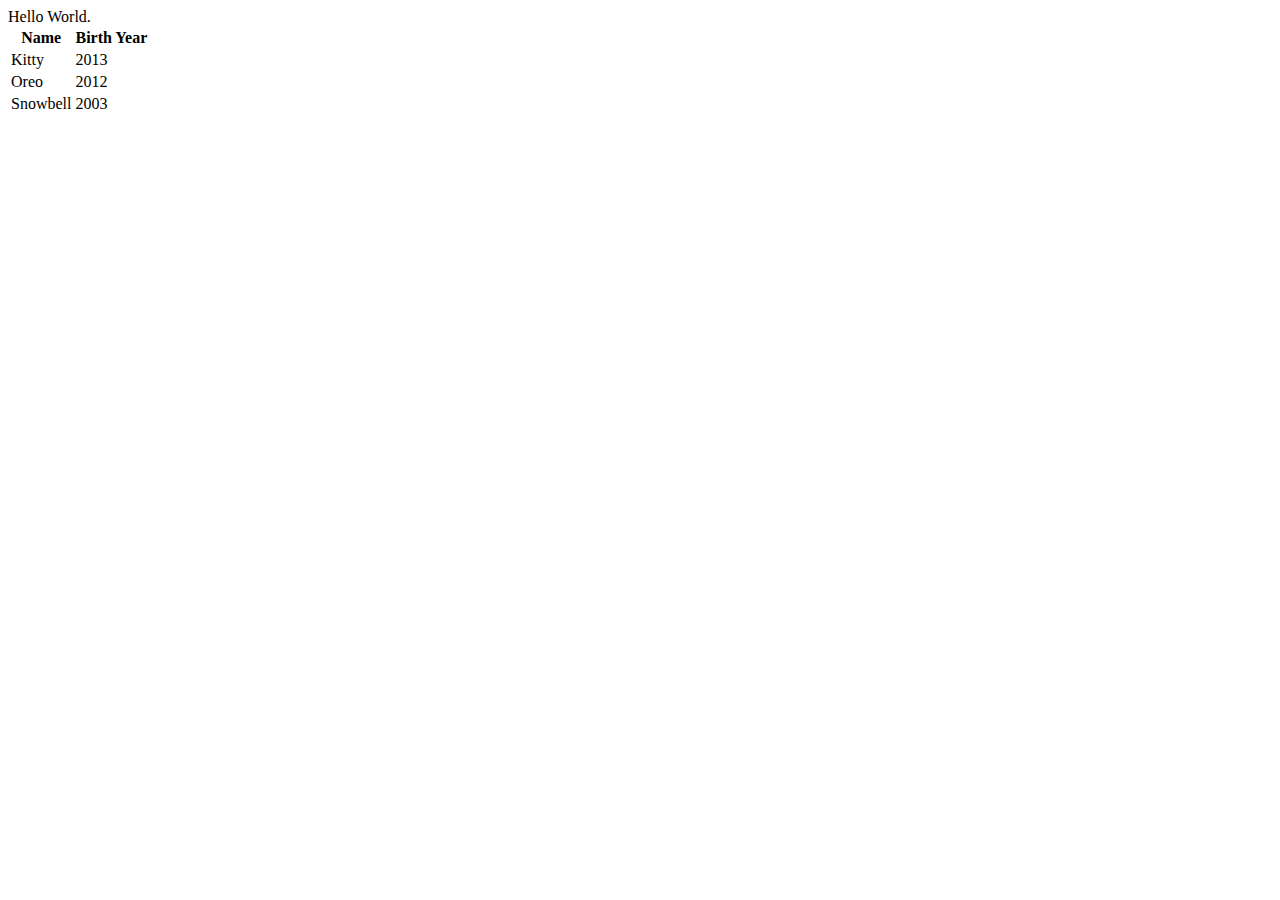
==== index.html @ 0bbb23e0 "jQuery and Leaflet-Activity 5" ====
<!DOCTYPE html>
<html lang="en">
    <head>
        <meta charset="utf-8">
        <meta name="viewport" content="width=device-width">
            <title>Chris Archuleta 575</title>

        <!--put your external stylesheet links here-->
        <link rel="stylesheet" href="lib/leaflet/leaflet.css">
        <link rel="stylesheet" href="css/style.css">
        <link href="data.html">
        <!--[if IE<9]>
            <link rel="stylesheet" href="css/style.ie.css">
        <![endif]-->

        <!--you can also place internal styles here
        place these within <style> tags-->

    </head>

    <body>
      <div id="mydiv"></div>
      <!-- <header>
        <a href="https://christopherarchuleta.github.io/" target="_blank">
          Website from 572 (in progress).
        </a>
      </header> -->
        <!--put your initial page content here-->
        <div id="testdiv"></div>
        <!--you can also use this space for internal scripts;
        place these within <script> tags-->

        <!--put your external script links here-->
        <!-- JQuery link comes first to avoid errors -->
        <script type="text/javascript" src="lib/leaflet/leaflet.js"></script>
        <script type="text/javascript" src="lib/jquery-3.4.1.js"></script>
        <script type="text/javascript" src="js/main.js"></script>
    </body>
</html>
---- lib/leaflet/leaflet.css ----
/* required styles */

.leaflet-pane,
.leaflet-tile,
.leaflet-marker-icon,
.leaflet-marker-shadow,
.leaflet-tile-container,
.leaflet-pane > svg,
.leaflet-pane > canvas,
.leaflet-zoom-box,
.leaflet-image-layer,
.leaflet-layer {
	position: absolute;
	left: 0;
	top: 0;
	}
.leaflet-container {
	overflow: hidden;
	}
.leaflet-tile,
.leaflet-marker-icon,
.leaflet-marker-shadow {
	-webkit-user-select: none;
	   -moz-user-select: none;
	        user-select: none;
	  -webkit-user-drag: none;
	}
/* Prevents IE11 from highlighting tiles in blue */
.leaflet-tile::selection {
	background: transparent;
}
/* Safari renders non-retina tile on retina better with this, but Chrome is worse */
.leaflet-safari .leaflet-tile {
	image-rendering: -webkit-optimize-contrast;
	}
/* hack that prevents hw layers "stretching" when loading new tiles */
.leaflet-safari .leaflet-tile-container {
	width: 1600px;
	height: 1600px;
	-webkit-transform-origin: 0 0;
	}
.leaflet-marker-icon,
.leaflet-marker-shadow {
	display: block;
	}
/* .leaflet-container svg: reset svg max-width decleration shipped in Joomla! (joomla.org) 3.x */
/* .leaflet-container img: map is broken in FF if you have max-width: 100% on tiles */
.leaflet-container .leaflet-overlay-pane svg,
.leaflet-container .leaflet-marker-pane img,
.leaflet-container .leaflet-shadow-pane img,
.leaflet-container .leaflet-tile-pane img,
.leaflet-container img.leaflet-image-layer,
.leaflet-container .leaflet-tile {
	max-width: none !important;
	max-height: none !important;
	}

.leaflet-container.leaflet-touch-zoom {
	-ms-touch-action: pan-x pan-y;
	touch-action: pan-x pan-y;
	}
.leaflet-container.leaflet-touch-drag {
	-ms-touch-action: pinch-zoom;
	/* Fallback for FF which doesn't support pinch-zoom */
	touch-action: none;
	touch-action: pinch-zoom;
}
.leaflet-container.leaflet-touch-drag.leaflet-touch-zoom {
	-ms-touch-action: none;
	touch-action: none;
}
.leaflet-container {
	-webkit-tap-highlight-color: transparent;
}
.leaflet-container a {
	-webkit-tap-highlight-color: rgba(51, 181, 229, 0.4);
}
.leaflet-tile {
	filter: inherit;
	visibility: hidden;
	}
.leaflet-tile-loaded {
	visibility: inherit;
	}
.leaflet-zoom-box {
	width: 0;
	height: 0;
	-moz-box-sizing: border-box;
	     box-sizing: border-box;
	z-index: 800;
	}
/* workaround for https://bugzilla.mozilla.org/show_bug.cgi?id=888319 */
.leaflet-overlay-pane svg {
	-moz-user-select: none;
	}

.leaflet-pane         { z-index: 400; }

.leaflet-tile-pane    { z-index: 200; }
.leaflet-overlay-pane { z-index: 400; }
.leaflet-shadow-pane  { z-index: 500; }
.leaflet-marker-pane  { z-index: 600; }
.leaflet-tooltip-pane   { z-index: 650; }
.leaflet-popup-pane   { z-index: 700; }

.leaflet-map-pane canvas { z-index: 100; }
.leaflet-map-pane svg    { z-index: 200; }

.leaflet-vml-shape {
	width: 1px;
	height: 1px;
	}
.lvml {
	behavior: url(#default#VML);
	display: inline-block;
	position: absolute;
	}


/* control positioning */

.leaflet-control {
	position: relative;
	z-index: 800;
	pointer-events: visiblePainted; /* IE 9-10 doesn't have auto */
	pointer-events: auto;
	}
.leaflet-top,
.leaflet-bottom {
	position: absolute;
	z-index: 1000;
	pointer-events: none;
	}
.leaflet-top {
	top: 0;
	}
.leaflet-right {
	right: 0;
	}
.leaflet-bottom {
	bottom: 0;
	}
.leaflet-left {
	left: 0;
	}
.leaflet-control {
	float: left;
	clear: both;
	}
.leaflet-right .leaflet-control {
	float: right;
	}
.leaflet-top .leaflet-control {
	margin-top: 10px;
	}
.leaflet-bottom .leaflet-control {
	margin-bottom: 10px;
	}
.leaflet-left .leaflet-control {
	margin-left: 10px;
	}
.leaflet-right .leaflet-control {
	margin-right: 10px;
	}


/* zoom and fade animations */

.leaflet-fade-anim .leaflet-tile {
	will-change: opacity;
	}
.leaflet-fade-anim .leaflet-popup {
	opacity: 0;
	-webkit-transition: opacity 0.2s linear;
	   -moz-transition: opacity 0.2s linear;
	        transition: opacity 0.2s linear;
	}
.leaflet-fade-anim .leaflet-map-pane .leaflet-popup {
	opacity: 1;
	}
.leaflet-zoom-animated {
	-webkit-transform-origin: 0 0;
	    -ms-transform-origin: 0 0;
	        transform-origin: 0 0;
	}
.leaflet-zoom-anim .leaflet-zoom-animated {
	will-change: transform;
	}
.leaflet-zoom-anim .leaflet-zoom-animated {
	-webkit-transition: -webkit-transform 0.25s cubic-bezier(0,0,0.25,1);
	   -moz-transition:    -moz-transform 0.25s cubic-bezier(0,0,0.25,1);
	        transition:         transform 0.25s cubic-bezier(0,0,0.25,1);
	}
.leaflet-zoom-anim .leaflet-tile,
.leaflet-pan-anim .leaflet-tile {
	-webkit-transition: none;
	   -moz-transition: none;
	        transition: none;
	}

.leaflet-zoom-anim .leaflet-zoom-hide {
	visibility: hidden;
	}


/* cursors */

.leaflet-interactive {
	cursor: pointer;
	}
.leaflet-grab {
	cursor: -webkit-grab;
	cursor:    -moz-grab;
	cursor:         grab;
	}
.leaflet-crosshair,
.leaflet-crosshair .leaflet-interactive {
	cursor: crosshair;
	}
.leaflet-popup-pane,
.leaflet-control {
	cursor: auto;
	}
.leaflet-dragging .leaflet-grab,
.leaflet-dragging .leaflet-grab .leaflet-interactive,
.leaflet-dragging .leaflet-marker-draggable {
	cursor: move;
	cursor: -webkit-grabbing;
	cursor:    -moz-grabbing;
	cursor:         grabbing;
	}

/* marker & overlays interactivity */
.leaflet-marker-icon,
.leaflet-marker-shadow,
.leaflet-image-layer,
.leaflet-pane > svg path,
.leaflet-tile-container {
	pointer-events: none;
	}

.leaflet-marker-icon.leaflet-interactive,
.leaflet-image-layer.leaflet-interactive,
.leaflet-pane > svg path.leaflet-interactive,
svg.leaflet-image-layer.leaflet-interactive path {
	pointer-events: visiblePainted; /* IE 9-10 doesn't have auto */
	pointer-events: auto;
	}

/* visual tweaks */

.leaflet-container {
	background: #ddd;
	outline: 0;
	}
.leaflet-container a {
	color: #0078A8;
	}
.leaflet-container a.leaflet-active {
	outline: 2px solid orange;
	}
.leaflet-zoom-box {
	border: 2px dotted #38f;
	background: rgba(255,255,255,0.5);
	}


/* general typography */
.leaflet-container {
	font: 12px/1.5 "Helvetica Neue", Arial, Helvetica, sans-serif;
	}


/* general toolbar styles */

.leaflet-bar {
	box-shadow: 0 1px 5px rgba(0,0,0,0.65);
	border-radius: 4px;
	}
.leaflet-bar a,
.leaflet-bar a:hover {
	background-color: #fff;
	border-bottom: 1px solid #ccc;
	width: 26px;
	height: 26px;
	line-height: 26px;
	display: block;
	text-align: center;
	text-decoration: none;
	color: black;
	}
.leaflet-bar a,
.leaflet-control-layers-toggle {
	background-position: 50% 50%;
	background-repeat: no-repeat;
	display: block;
	}
.leaflet-bar a:hover {
	background-color: #f4f4f4;
	}
.leaflet-bar a:first-child {
	border-top-left-radius: 4px;
	border-top-right-radius: 4px;
	}
.leaflet-bar a:last-child {
	border-bottom-left-radius: 4px;
	border-bottom-right-radius: 4px;
	border-bottom: none;
	}
.leaflet-bar a.leaflet-disabled {
	cursor: default;
	background-color: #f4f4f4;
	color: #bbb;
	}

.leaflet-touch .leaflet-bar a {
	width: 30px;
	height: 30px;
	line-height: 30px;
	}
.leaflet-touch .leaflet-bar a:first-child {
	border-top-left-radius: 2px;
	border-top-right-radius: 2px;
	}
.leaflet-touch .leaflet-bar a:last-child {
	border-bottom-left-radius: 2px;
	border-bottom-right-radius: 2px;
	}

/* zoom control */

.leaflet-control-zoom-in,
.leaflet-control-zoom-out {
	font: bold 18px 'Lucida Console', Monaco, monospace;
	text-indent: 1px;
	}

.leaflet-touch .leaflet-control-zoom-in, .leaflet-touch .leaflet-control-zoom-out  {
	font-size: 22px;
	}


/* layers control */

.leaflet-control-layers {
	box-shadow: 0 1px 5px rgba(0,0,0,0.4);
	background: #fff;
	border-radius: 5px;
	}
.leaflet-control-layers-toggle {
	background-image: url(images/layers.png);
	width: 36px;
	height: 36px;
	}
.leaflet-retina .leaflet-control-layers-toggle {
	background-image: url(images/layers-2x.png);
	background-size: 26px 26px;
	}
.leaflet-touch .leaflet-control-layers-toggle {
	width: 44px;
	height: 44px;
	}
.leaflet-control-layers .leaflet-control-layers-list,
.leaflet-control-layers-expanded .leaflet-control-layers-toggle {
	display: none;
	}
.leaflet-control-layers-expanded .leaflet-control-layers-list {
	display: block;
	position: relative;
	}
.leaflet-control-layers-expanded {
	padding: 6px 10px 6px 6px;
	color: #333;
	background: #fff;
	}
.leaflet-control-layers-scrollbar {
	overflow-y: scroll;
	overflow-x: hidden;
	padding-right: 5px;
	}
.leaflet-control-layers-selector {
	margin-top: 2px;
	position: relative;
	top: 1px;
	}
.leaflet-control-layers label {
	display: block;
	}
.leaflet-control-layers-separator {
	height: 0;
	border-top: 1px solid #ddd;
	margin: 5px -10px 5px -6px;
	}

/* Default icon URLs */
.leaflet-default-icon-path {
	background-image: url(images/marker-icon.png);
	}


/* attribution and scale controls */

.leaflet-container .leaflet-control-attribution {
	background: #fff;
	background: rgba(255, 255, 255, 0.7);
	margin: 0;
	}
.leaflet-control-attribution,
.leaflet-control-scale-line {
	padding: 0 5px;
	color: #333;
	}
.leaflet-control-attribution a {
	text-decoration: none;
	}
.leaflet-control-attribution a:hover {
	text-decoration: underline;
	}
.leaflet-container .leaflet-control-attribution,
.leaflet-container .leaflet-control-scale {
	font-size: 11px;
	}
.leaflet-left .leaflet-control-scale {
	margin-left: 5px;
	}
.leaflet-bottom .leaflet-control-scale {
	margin-bottom: 5px;
	}
.leaflet-control-scale-line {
	border: 2px solid #777;
	border-top: none;
	line-height: 1.1;
	padding: 2px 5px 1px;
	font-size: 11px;
	white-space: nowrap;
	overflow: hidden;
	-moz-box-sizing: border-box;
	     box-sizing: border-box;

	background: #fff;
	background: rgba(255, 255, 255, 0.5);
	}
.leaflet-control-scale-line:not(:first-child) {
	border-top: 2px solid #777;
	border-bottom: none;
	margin-top: -2px;
	}
.leaflet-control-scale-line:not(:first-child):not(:last-child) {
	border-bottom: 2px solid #777;
	}

.leaflet-touch .leaflet-control-attribution,
.leaflet-touch .leaflet-control-layers,
.leaflet-touch .leaflet-bar {
	box-shadow: none;
	}
.leaflet-touch .leaflet-control-layers,
.leaflet-touch .leaflet-bar {
	border: 2px solid rgba(0,0,0,0.2);
	background-clip: padding-box;
	}


/* popup */

.leaflet-popup {
	position: absolute;
	text-align: center;
	margin-bottom: 20px;
	}
.leaflet-popup-content-wrapper {
	padding: 1px;
	text-align: left;
	border-radius: 12px;
	}
.leaflet-popup-content {
	margin: 13px 19px;
	line-height: 1.4;
	}
.leaflet-popup-content p {
	margin: 18px 0;
	}
.leaflet-popup-tip-container {
	width: 40px;
	height: 20px;
	position: absolute;
	left: 50%;
	margin-left: -20px;
	overflow: hidden;
	pointer-events: none;
	}
.leaflet-popup-tip {
	width: 17px;
	height: 17px;
	padding: 1px;

	margin: -10px auto 0;

	-webkit-transform: rotate(45deg);
	   -moz-transform: rotate(45deg);
	    -ms-transform: rotate(45deg);
	        transform: rotate(45deg);
	}
.leaflet-popup-content-wrapper,
.leaflet-popup-tip {
	background: white;
	color: #333;
	box-shadow: 0 3px 14px rgba(0,0,0,0.4);
	}
.leaflet-container a.leaflet-popup-close-button {
	position: absolute;
	top: 0;
	right: 0;
	padding: 4px 4px 0 0;
	border: none;
	text-align: center;
	width: 18px;
	height: 14px;
	font: 16px/14px Tahoma, Verdana, sans-serif;
	color: #c3c3c3;
	text-decoration: none;
	font-weight: bold;
	background: transparent;
	}
.leaflet-container a.leaflet-popup-close-button:hover {
	color: #999;
	}
.leaflet-popup-scrolled {
	overflow: auto;
	border-bottom: 1px solid #ddd;
	border-top: 1px solid #ddd;
	}

.leaflet-oldie .leaflet-popup-content-wrapper {
	zoom: 1;
	}
.leaflet-oldie .leaflet-popup-tip {
	width: 24px;
	margin: 0 auto;

	-ms-filter: "progid:DXImageTransform.Microsoft.Matrix(M11=0.70710678, M12=0.70710678, M21=-0.70710678, M22=0.70710678)";
	filter: progid:DXImageTransform.Microsoft.Matrix(M11=0.70710678, M12=0.70710678, M21=-0.70710678, M22=0.70710678);
	}
.leaflet-oldie .leaflet-popup-tip-container {
	margin-top: -1px;
	}

.leaflet-oldie .leaflet-control-zoom,
.leaflet-oldie .leaflet-control-layers,
.leaflet-oldie .leaflet-popup-content-wrapper,
.leaflet-oldie .leaflet-popup-tip {
	border: 1px solid #999;
	}


/* div icon */

.leaflet-div-icon {
	background: #fff;
	border: 1px solid #666;
	}


/* Tooltip */
/* Base styles for the element that has a tooltip */
.leaflet-tooltip {
	position: absolute;
	padding: 6px;
	background-color: #fff;
	border: 1px solid #fff;
	border-radius: 3px;
	color: #222;
	white-space: nowrap;
	-webkit-user-select: none;
	-moz-user-select: none;
	-ms-user-select: none;
	user-select: none;
	pointer-events: none;
	box-shadow: 0 1px 3px rgba(0,0,0,0.4);
	}
.leaflet-tooltip.leaflet-clickable {
	cursor: pointer;
	pointer-events: auto;
	}
.leaflet-tooltip-top:before,
.leaflet-tooltip-bottom:before,
.leaflet-tooltip-left:before,
.leaflet-tooltip-right:before {
	position: absolute;
	pointer-events: none;
	border: 6px solid transparent;
	background: transparent;
	content: "";
	}

/* Directions */

.leaflet-tooltip-bottom {
	margin-top: 6px;
}
.leaflet-tooltip-top {
	margin-top: -6px;
}
.leaflet-tooltip-bottom:before,
.leaflet-tooltip-top:before {
	left: 50%;
	margin-left: -6px;
	}
.leaflet-tooltip-top:before {
	bottom: 0;
	margin-bottom: -12px;
	border-top-color: #fff;
	}
.leaflet-tooltip-bottom:before {
	top: 0;
	margin-top: -12px;
	margin-left: -6px;
	border-bottom-color: #fff;
	}
.leaflet-tooltip-left {
	margin-left: -6px;
}
.leaflet-tooltip-right {
	margin-left: 6px;
}
.leaflet-tooltip-left:before,
.leaflet-tooltip-right:before {
	top: 50%;
	margin-top: -6px;
	}
.leaflet-tooltip-left:before {
	right: 0;
	margin-right: -12px;
	border-left-color: #fff;
	}
.leaflet-tooltip-right:before {
	left: 0;
	margin-left: -12px;
	border-right-color: #fff;
	}
---- css/style.css ----
#testdiv  {
  color: #fff328;
}
/*Written by Chris Archuleta, 2020*/
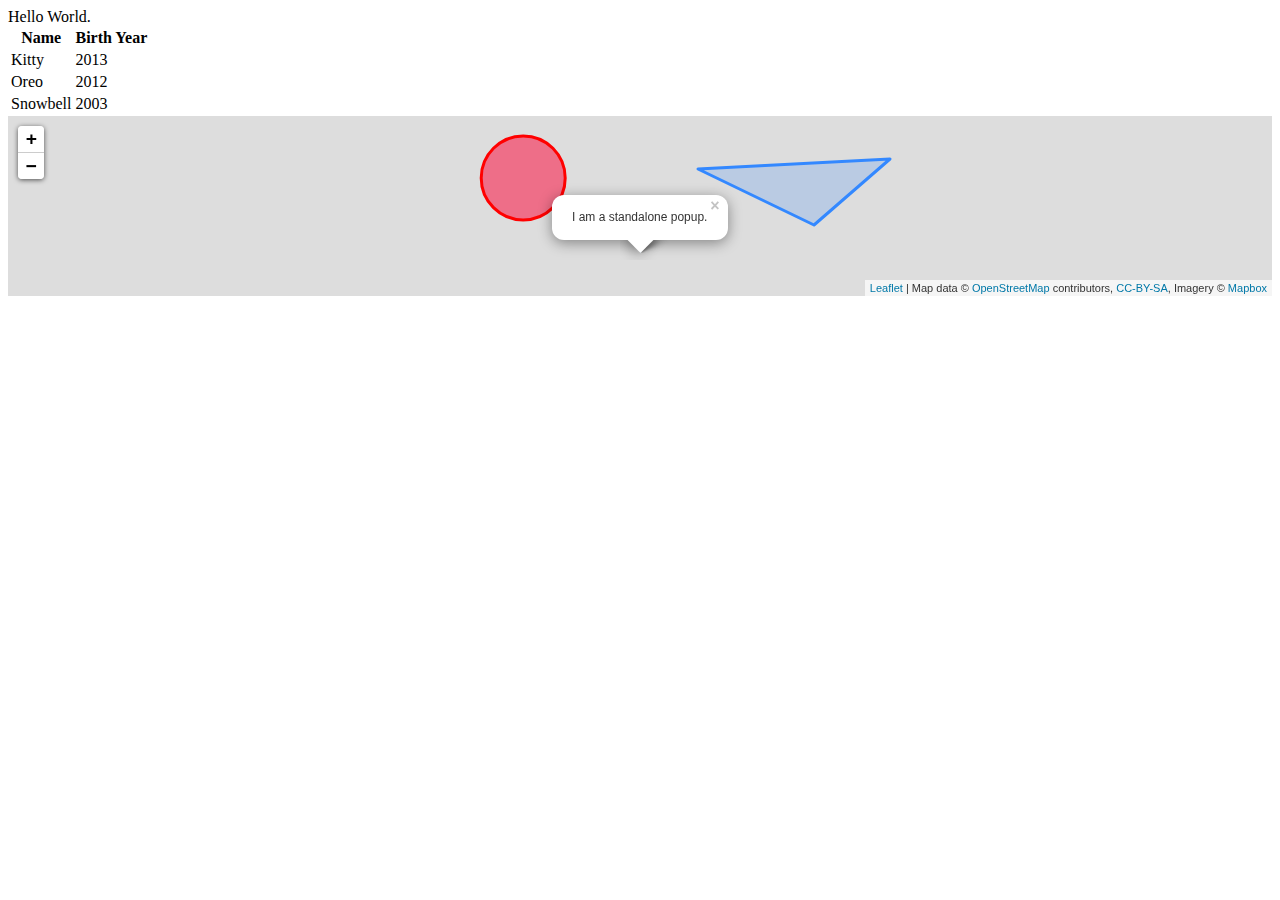
==== commit 011c30b9: "Quickstart tutorial finished" ====
--- a/index.html
+++ b/index.html
@@ -26,14 +26,16 @@
         </a>
       </header> -->
         <!--put your initial page content here-->
-        <div id="testdiv"></div>
+        <div id="mapid"></div>
         <!--you can also use this space for internal scripts;
         place these within <script> tags-->
 
         <!--put your external script links here-->
+        <!-- Leaflet library link added first to avoid errors -->
         <!-- JQuery link comes first to avoid errors -->
         <script type="text/javascript" src="lib/leaflet/leaflet.js"></script>
         <script type="text/javascript" src="lib/jquery-3.4.1.js"></script>
+        <script type="text/javascript" src="js/quickstartTutorial.js"></script>
         <script type="text/javascript" src="js/main.js"></script>
     </body>
 </html>
--- a/lib/leaflet/leaflet.css
+++ b/lib/leaflet/leaflet.css
@@ -115,6 +115,11 @@
 	display: inline-block;
 	position: absolute;
 	}
+
+
+	/*Map continer styles*/
+	#mapid { height:180px}
+
 
 
 /* control positioning */
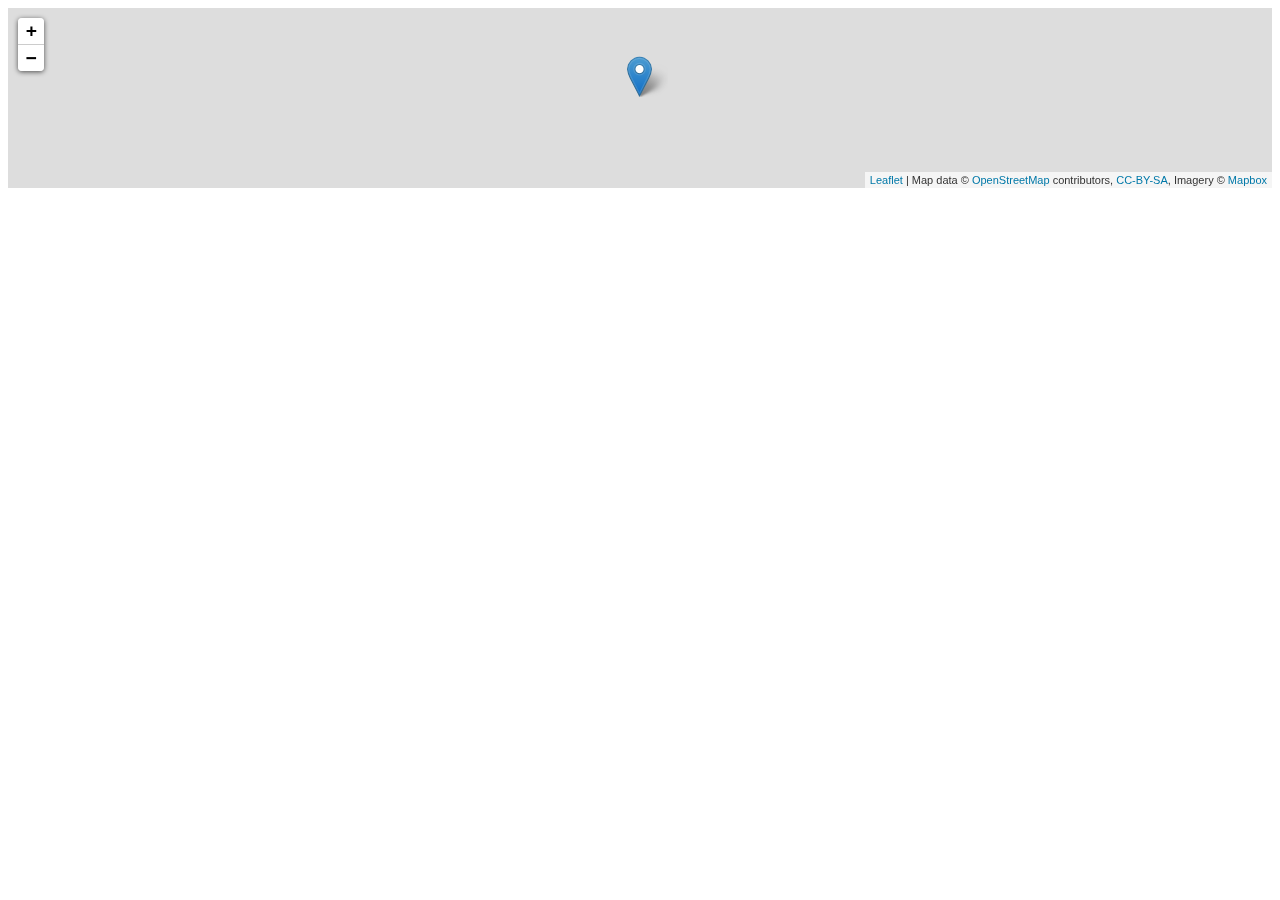
==== commit e283016a: "GeoJSON tutorial progress End of Lab" ====
--- a/index.html
+++ b/index.html
@@ -35,7 +35,8 @@
         <!-- JQuery link comes first to avoid errors -->
         <script type="text/javascript" src="lib/leaflet/leaflet.js"></script>
         <script type="text/javascript" src="lib/jquery-3.4.1.js"></script>
-        <script type="text/javascript" src="js/quickstartTutorial.js"></script>
-        <script type="text/javascript" src="js/main.js"></script>
+        <!-- <script type="text/javascript" src="js/quickstartTutorial.js"></script> -->
+        <script type="text/javascript" src="js/geojsonTutorial.js"></script>
+        <!-- <script type="text/javascript" src="js/main.js"></script> -->
     </body>
 </html>
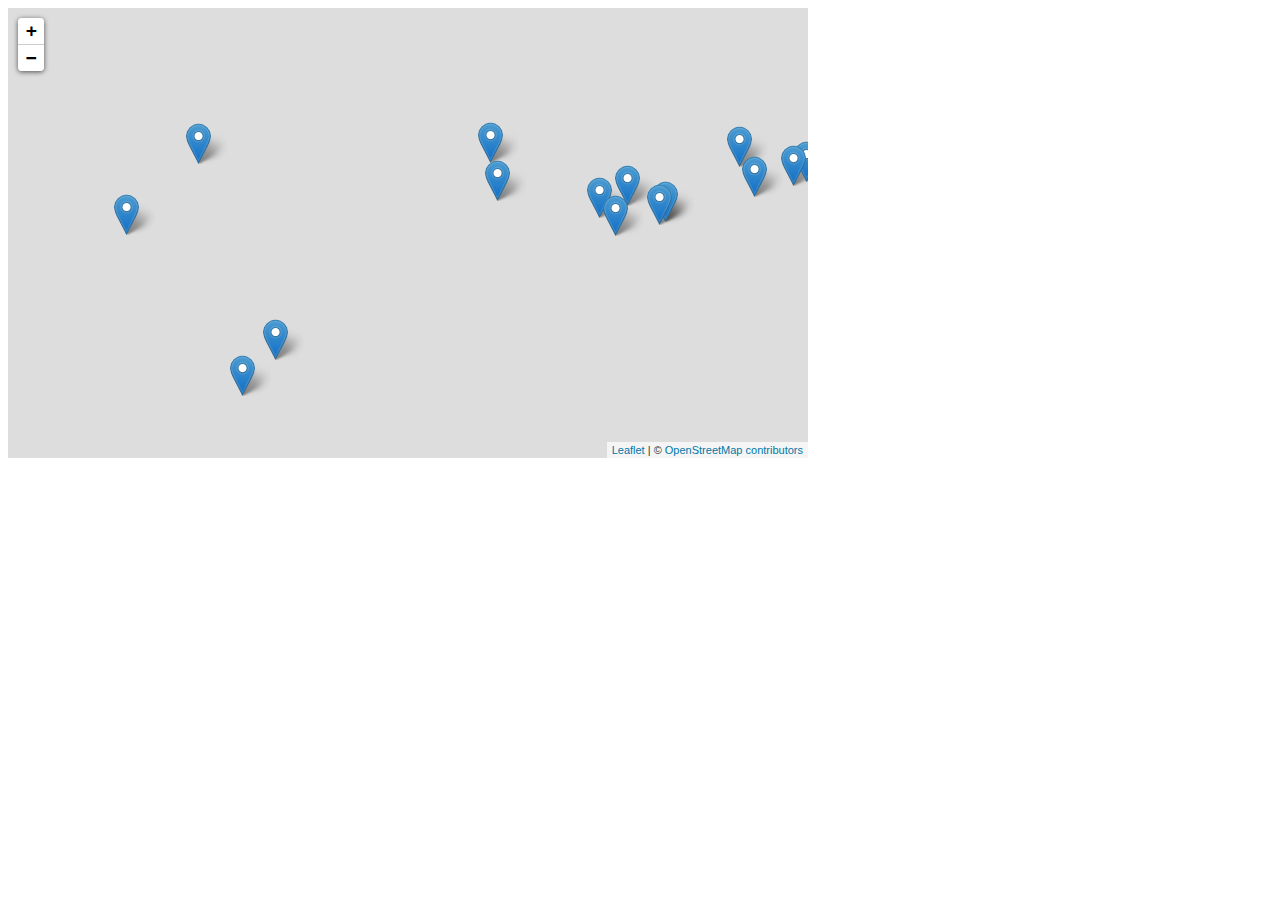
==== commit af825255: "Save before computer shuts down" ====
--- a/index.html
+++ b/index.html
@@ -36,7 +36,8 @@
         <script type="text/javascript" src="lib/leaflet/leaflet.js"></script>
         <script type="text/javascript" src="lib/jquery-3.4.1.js"></script>
         <!-- <script type="text/javascript" src="js/quickstartTutorial.js"></script> -->
-        <script type="text/javascript" src="js/geojsonTutorial.js"></script>
+        <!-- <script type="text/javascript" src="js/geojsonTutorial.js"></script> -->
+        <script type="text/javascript" src="js/adaptedTutorial.js"></script>
         <!-- <script type="text/javascript" src="js/main.js"></script> -->
     </body>
 </html>
--- a/css/style.css
+++ b/css/style.css
@@ -1,4 +1,10 @@
 #testdiv  {
   color: #fff328;
 }
+
+/*Set height and width of map document in 'mapid' div*/
+#mapid {
+  height: 450px;
+  width: 800px;
+}
 /*Written by Chris Archuleta, 2020*/
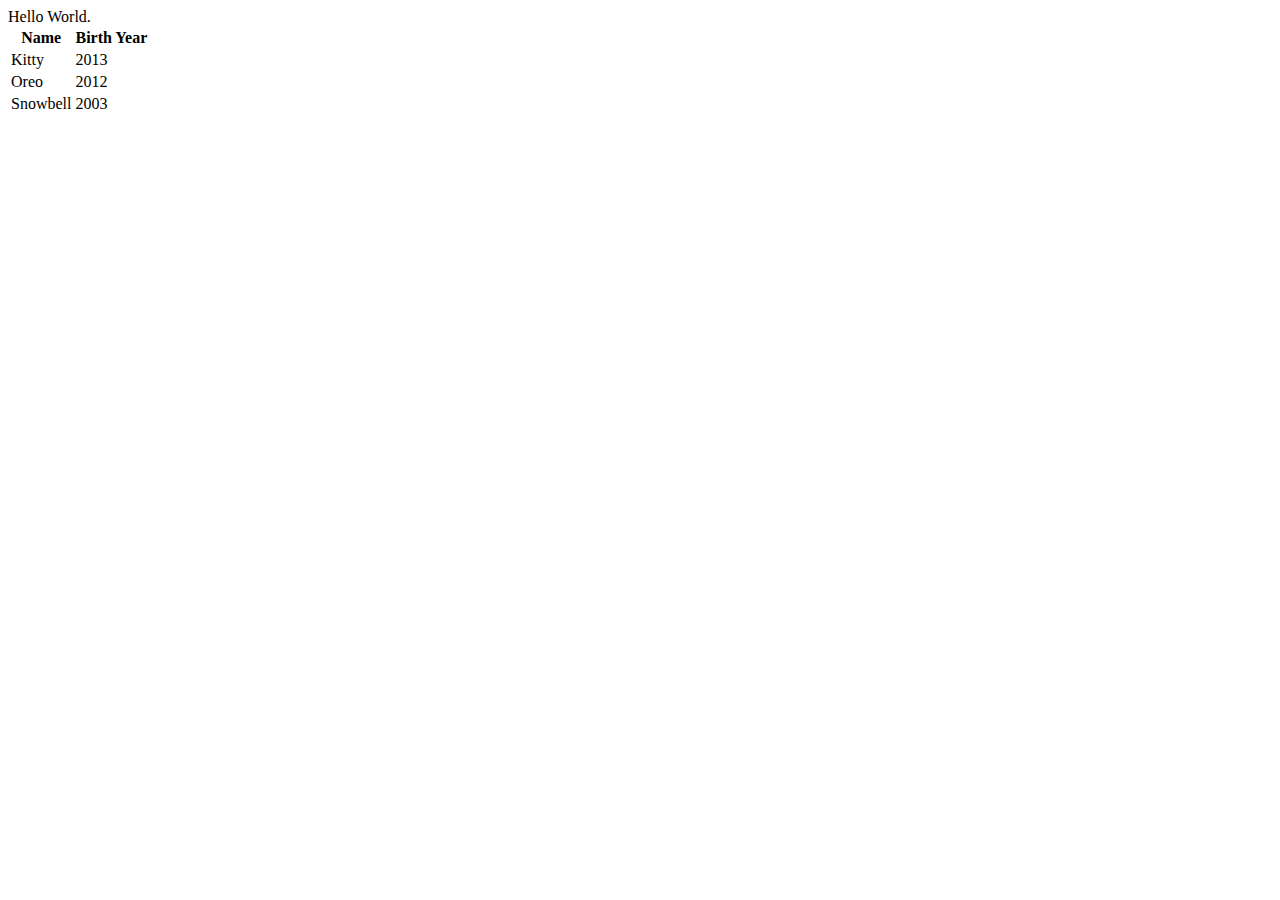
==== commit c01a477f: "Activity 5 (Last several commits misnamed)" ====
--- a/index.html
+++ b/index.html
@@ -34,10 +34,11 @@
         <!-- Leaflet library link added first to avoid errors -->
         <!-- JQuery link comes first to avoid errors -->
         <script type="text/javascript" src="lib/leaflet/leaflet.js"></script>
+        <script type="text/javascript" src="lib/leaflet-providers.js"></script>
         <script type="text/javascript" src="lib/jquery-3.4.1.js"></script>
         <!-- <script type="text/javascript" src="js/quickstartTutorial.js"></script> -->
         <!-- <script type="text/javascript" src="js/geojsonTutorial.js"></script> -->
-        <script type="text/javascript" src="js/adaptedTutorial.js"></script>
-        <!-- <script type="text/javascript" src="js/main.js"></script> -->
+        <!-- <script type="text/javascript" src="js/adaptedTutorial.js"></script> -->
+        <script type="text/javascript" src="js/main.js"></script>
     </body>
 </html>
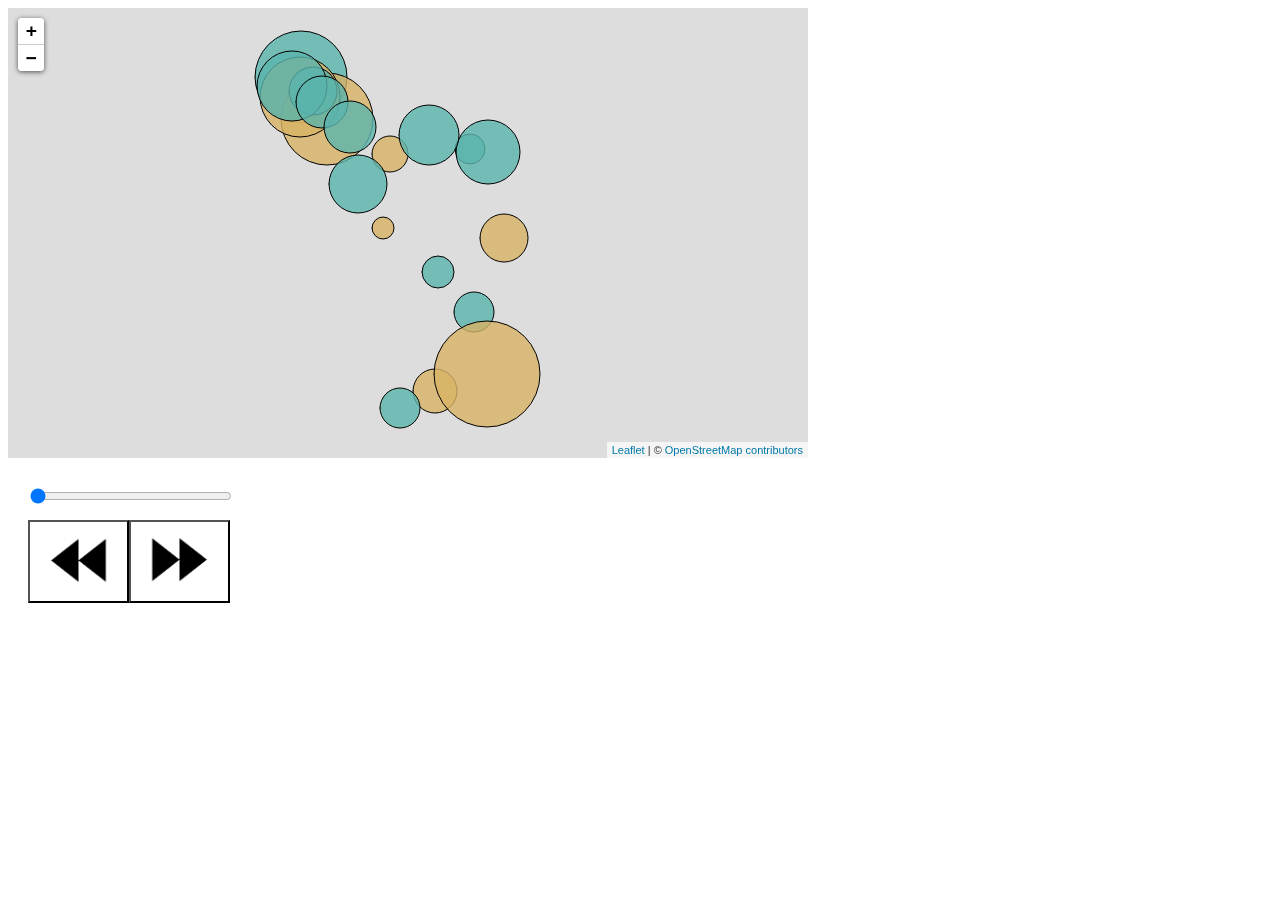
==== commit e5186932: "Activity 6: Initial value on slider" ====
--- a/index.html
+++ b/index.html
@@ -27,6 +27,8 @@
       </header> -->
         <!--put your initial page content here-->
         <div id="mapid"></div>
+        <!-- Panel for creating slider widget -->
+        <div id="panel"></div>
         <!--you can also use this space for internal scripts;
         place these within <script> tags-->
 
--- a/lib/leaflet/leaflet.css
+++ b/lib/leaflet/leaflet.css
@@ -522,13 +522,13 @@
 	width: 18px;
 	height: 14px;
 	font: 16px/14px Tahoma, Verdana, sans-serif;
-	color: #c3c3c3;
+	color: #b8564f;
 	text-decoration: none;
 	font-weight: bold;
 	background: transparent;
 	}
 .leaflet-container a.leaflet-popup-close-button:hover {
-	color: #999;
+	color: #ff2617;
 	}
 .leaflet-popup-scrolled {
 	overflow: auto;
--- a/css/style.css
+++ b/css/style.css
@@ -7,4 +7,71 @@
   height: 450px;
   width: 800px;
 }
+
+/*Change popup content for proportional symbol map*/
+/*Decrease margins and line height for a tighter popup*/
+.leaflet-popup-content {
+  margin: 5px 10px;
+  line-height: 0.7;
+  background-color: #fff7bc;
+}
+
+.leaflet-popup-content-wrapper,
+.leaflet-popup-tip {
+  background-color: #fff7bc;
+}
+
+/*Make popup appear near symbol*/
+.leaflet-popup {
+  position: absolute;
+}
+
+/*Change color of close button and hover color*/
+.leaflet-container a.leaflet-popup-close-button {
+  color: #b8564f;
+}
+
+.leaflet-container a.leaflet-popup-close-button:hover {
+  color: #ff2617;
+}
+
+/*Allocate interface footprint for slider widget*/
+#map {
+    height: 400px;
+    width: 80%;
+    display: inline-block;
+}
+
+#panel {
+    width: 16%;
+    padding: 20px;
+    display: inline-block;
+    vertical-align: top;
+    text-align: center;
+    line-height: 42px;
+}
+
+.range-slider {
+  width: 100%;
+}
+
+.step {
+  width: 50%;
+  background-color: white;
+}
+
+.step img {
+  width: 100%;
+  background-color: white;
+}
+
+/*Specify increment movements*/
+#forward {
+    float: right;
+}
+
+#reverse {
+    float: left;
+}
+
 /*Written by Chris Archuleta, 2020*/
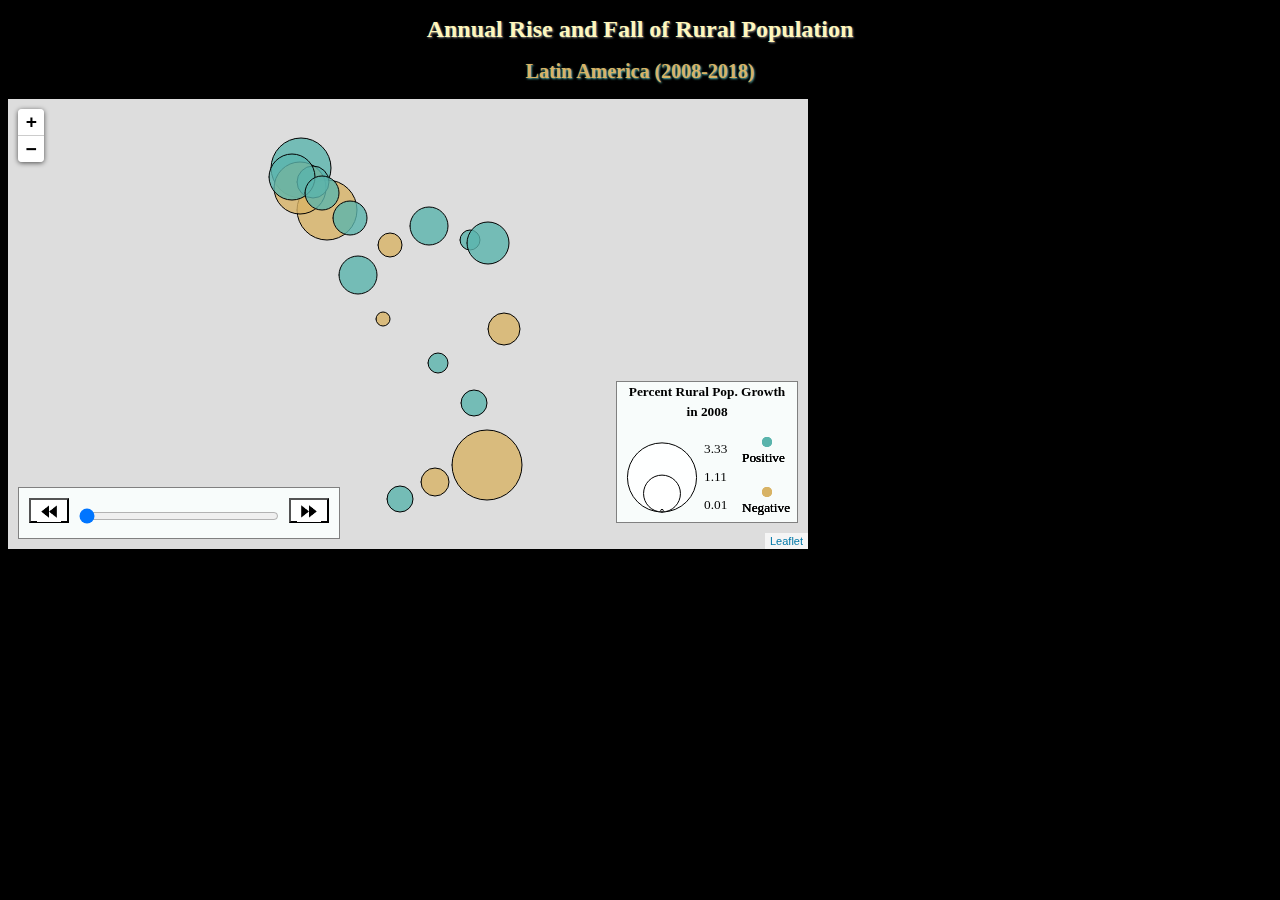
==== commit da59e688: "Lab 1 Some Styling Left Shoot for Mobile" ====
--- a/index.html
+++ b/index.html
@@ -20,11 +20,10 @@
 
     <body>
       <div id="mydiv"></div>
-      <!-- <header>
-        <a href="https://christopherarchuleta.github.io/" target="_blank">
-          Website from 572 (in progress).
-        </a>
-      </header> -->
+      <header>
+        <h1>Annual Rise and Fall of Rural Population</h1>
+        <h2>Latin America (2008-2018)</h2>
+      </header>
         <!--put your initial page content here-->
         <div id="mapid"></div>
         <!-- Panel for creating slider widget -->
--- a/css/style.css
+++ b/css/style.css
@@ -1,3 +1,25 @@
+body {
+  background-color: black;
+}
+
+/*Title*/
+h1 {
+  text-align: center;
+  font-size: 24px;
+  font-family: "Palatino Linotype","Book Antiqua",Palatino,serif;
+  color: #fff7bc;
+  text-shadow: 1px 1px 2px gray;
+}
+
+/*Subtitle*/
+h2 {
+  text-align: center;
+  font-size: 20px;
+  font-family: "Palatino Linotype","Book Antiqua",Palatino,serif;
+  color: #d8b365;
+  text-shadow: 1px 1px 2px #5ab4ac;
+}
+
 #testdiv  {
   color: #fff328;
 }
@@ -14,11 +36,13 @@
   margin: 5px 10px;
   line-height: 0.7;
   background-color: #fff7bc;
+  opacity: 0.9;
 }
 
 .leaflet-popup-content-wrapper,
 .leaflet-popup-tip {
   background-color: #fff7bc;
+  opacity: 0.9;
 }
 
 /*Make popup appear near symbol*/
@@ -51,17 +75,54 @@
     line-height: 42px;
 }
 
+/*This is where the step buttons and slider bar are at*/
+.sequence-control-container {
+  width: 300px;
+  height: 30px;
+  background-color: rgba(251,255,254,0.9);
+  padding: 10px;
+  line-height: 45px;
+  text-align: center;
+  border: solid gray 1px;
+}
+
+/*Make the legend text normal*/
+#attribute-legend {
+  font-weight: normal;
+}
+
+/*This is where the temporal and attribute legend are located*/
+.legend-control-container {
+  width: 180px;
+  height: 140px;
+  background-color: rgba(251,255,254,0.9);
+  font-family: "Palatino Linotype","Book Antiqua",Palatino,serif;
+  font-size: 10pt;
+  font-weight: bold;
+  text-align: center;
+  border: solid gray 1px;
+}
+
+
+#temporal-legend {
+  width: 160px;
+  /*To make the text aligned*/
+  padding-left: 10px;
+}
+
 .range-slider {
-  width: 100%;
+  width: 200px;
 }
 
 .step {
-  width: 50%;
+  width: 40px;
+  height: 25px;
   background-color: white;
 }
 
 .step img {
   width: 100%;
+  height: auto;
   background-color: white;
 }
 
